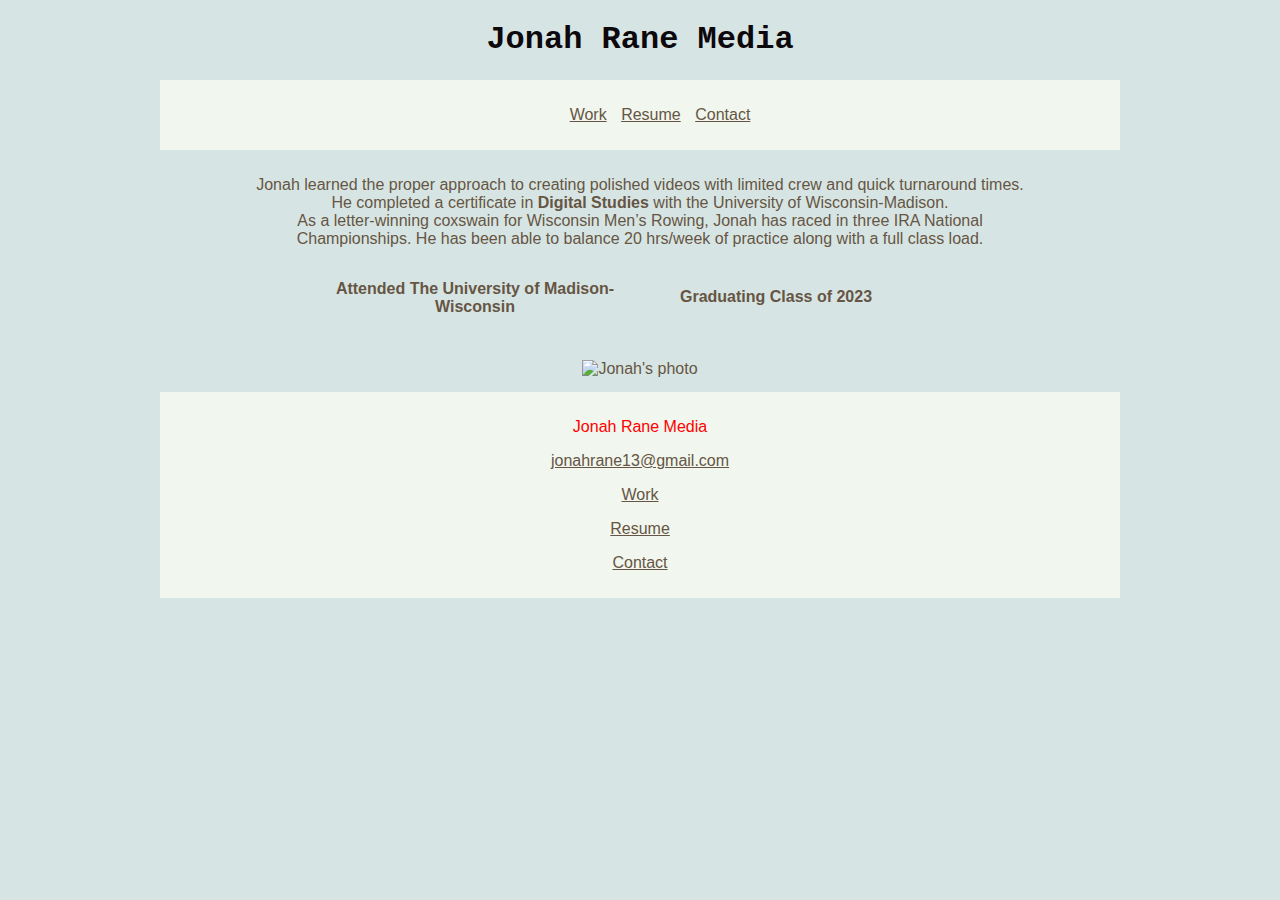
==== index.html @ c62e9184 "Web files for LIS 351" ====
<!DOCTYPE html>
<html lang="en">
<head>
	<link rel="stylesheet" href="stylesheet.css">
	<title>JonahRane</title>
<meta charset="UTF-8">
<meta name="viewport" content="width=device-width,initial-scale=1">
</head>


	<body>
		<header>
		<h1>Jonah Rane Media</h1>
		<nav>
			<ul>
				<li><a href="Work.html">Work</a></li>
				<li><a href="Resume.html">Resume</a></li>
				<li><a href="Contact.html">Contact</a>
			</ul>
		</nav>
		</header>
	<section>
<div>
	<p> Jonah learned the proper approach to creating polished videos with limited crew and quick turnaround times.<br> He completed a certificate in <b>Digital Studies</b> with the University of Wisconsin-Madison.<br> As a letter-winning coxswain for Wisconsin Men’s Rowing, Jonah has raced in three IRA National <br> Championships. He has been able to balance 20 hrs/week of practice along with a full class load.</p>
</div>

	<article class="name1">
	<p style=color:red;> <b>Attended The University of Madison-Wisconsin</b></p>
	</article>	

	<article class="image1">
	<p><img src="Jonah.PNG" alt="Jonah's photo" width="375" height="275">
	</p>
	</article>	

	<article class="name2">
	<p style=color:red;><b>Graduating Class of 2023</b></p>
	</article>

	</section>	

	<footer>
		<p style=color:red>Jonah Rane Media</p>
		<p><a href="jonahrane13@gmail.com">jonahrane13@gmail.com</a></p>
		<p><a href="Work.html">Work</a></p>
		<p><a href="Resume.html">Resume</a></p>
		<p><a href="Contact.html">Contact</a></p>
	</footer>
</body>
</html>
---- stylesheet.css ----
* {
	font-family: Arial, Verdana sans-serif;
	color: #665544;
	text-align: center;
}

h1 {
	font-family: Courier New;
	color: #0c080c;

}

body {
	width: 980px;
	margin: 0 auto;
	background-color: #d6e5e3;

}

nav {
	background-color: #f1f7ee;
	padding: 10px;
	margin: 10px;
}

li {
	display: inline;
	padding: 5px;
}

section {
	overflow: auto;
	height: 100%;
}

main {
	background-color: #f1f7ee;
	padding: 10px;
	margin: 10px;
	
}

article {
	width: 350px;

}
.name1 {
	display: flex;
	position: relative;
	left: 150px;

}

.image1 {
	width: 380px;
	float: left;
	position: relative;
	left: 300px;
	top: 12px;
	
}

.name2 {
	display: flex;
	position: relative;
	left: 150px;
	top: -60px;
	width: 200px;

}

b {
	font-weight: bold;

}

footer{
	background-color: #f1f7ee;
	text-align: center;
	padding: 10px;
	margin: 10px;

}
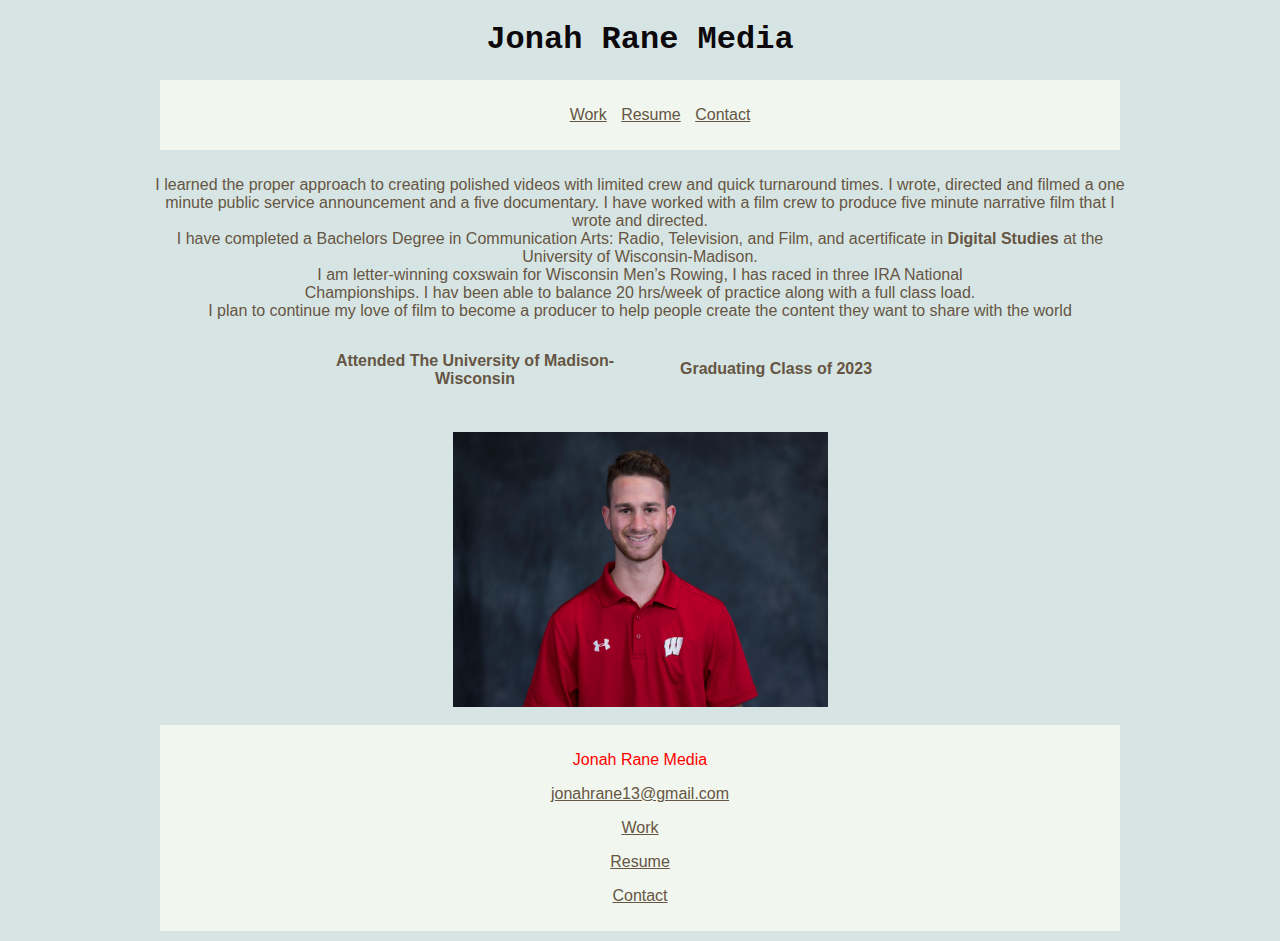
==== commit 7ecb41a4: "Update index.html" ====
--- a/index.html
+++ b/index.html
@@ -21,7 +21,7 @@
 		</header>
 	<section>
 <div>
-	<p> Jonah learned the proper approach to creating polished videos with limited crew and quick turnaround times.<br> He completed a certificate in <b>Digital Studies</b> with the University of Wisconsin-Madison.<br> As a letter-winning coxswain for Wisconsin Men’s Rowing, Jonah has raced in three IRA National <br> Championships. He has been able to balance 20 hrs/week of practice along with a full class load.</p>
+	<p> I learned the proper approach to creating polished videos with limited crew and quick turnaround times. I wrote, directed and filmed a one minute public service announcement and a five documentary. I have worked with a film crew to produce five minute narrative film that I wrote and directed. <br> I have completed a Bachelors Degree in Communication Arts: Radio, Television, and Film, and acertificate in <b>Digital Studies</b> at the University of Wisconsin-Madison.<br> I am letter-winning coxswain for Wisconsin Men’s Rowing, I has raced in three IRA National <br> Championships. I hav been able to balance 20 hrs/week of practice along with a full class load. <br> I plan to continue my love of film to become a producer to help people create the content they want to share with the world </p>
 </div>
 
 	<article class="name1">
@@ -47,4 +47,4 @@
 		<p><a href="Contact.html">Contact</a></p>
 	</footer>
 </body>
-</html>+</html>
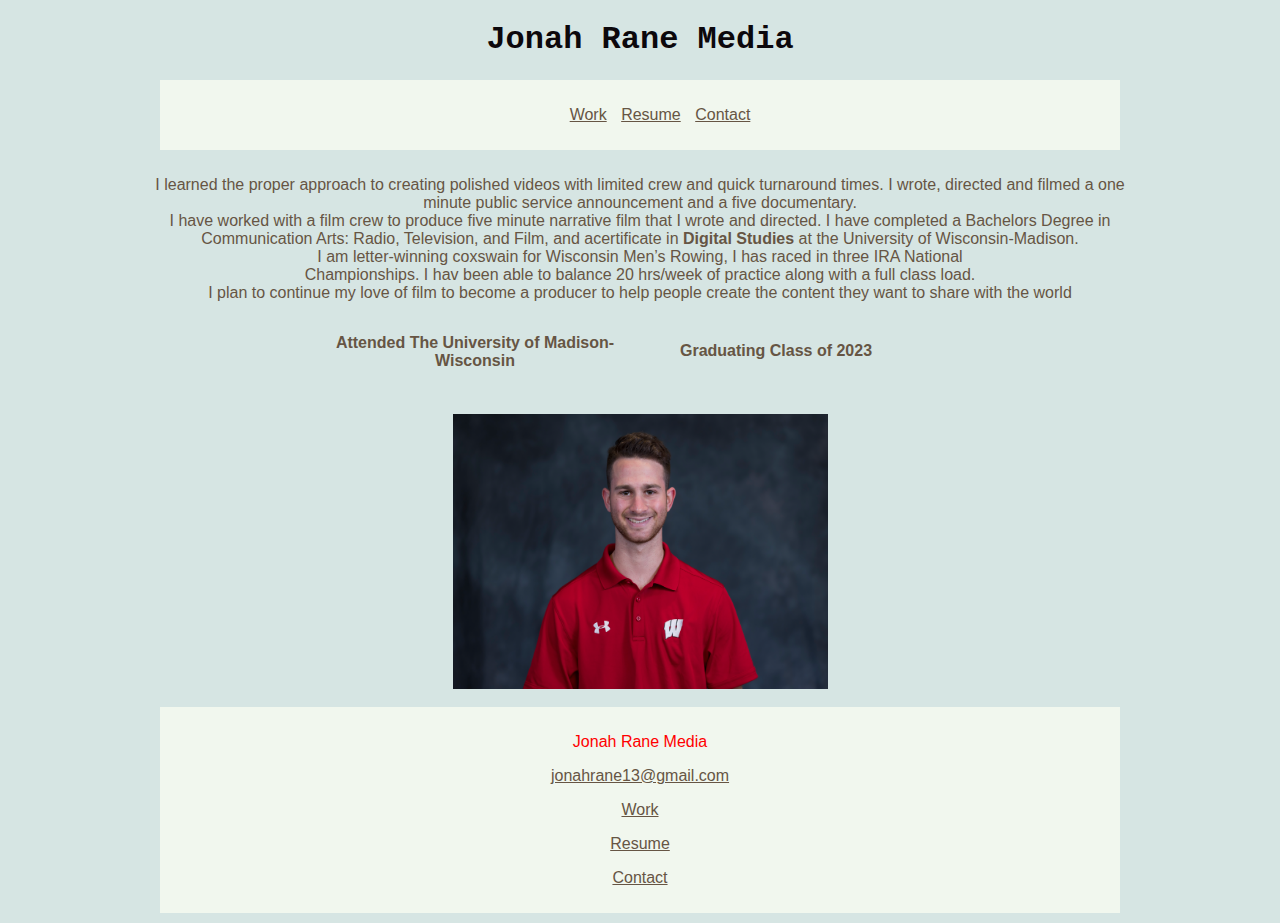
==== commit 63ba0968: "Update index.html" ====
--- a/index.html
+++ b/index.html
@@ -21,7 +21,7 @@
 		</header>
 	<section>
 <div>
-	<p> I learned the proper approach to creating polished videos with limited crew and quick turnaround times. I wrote, directed and filmed a one minute public service announcement and a five documentary. I have worked with a film crew to produce five minute narrative film that I wrote and directed. <br> I have completed a Bachelors Degree in Communication Arts: Radio, Television, and Film, and acertificate in <b>Digital Studies</b> at the University of Wisconsin-Madison.<br> I am letter-winning coxswain for Wisconsin Men’s Rowing, I has raced in three IRA National <br> Championships. I hav been able to balance 20 hrs/week of practice along with a full class load. <br> I plan to continue my love of film to become a producer to help people create the content they want to share with the world </p>
+	<p> I learned the proper approach to creating polished videos with limited crew and quick turnaround times. I wrote, directed and filmed a one minute public service announcement and a five documentary. <br> I have worked with a film crew to produce five minute narrative film that I wrote and directed.  I have completed a Bachelors Degree in Communication Arts: Radio, Television, and Film, and acertificate in <b>Digital Studies</b> at the University of Wisconsin-Madison.<br> I am letter-winning coxswain for Wisconsin Men’s Rowing, I has raced in three IRA National <br> Championships. I hav been able to balance 20 hrs/week of practice along with a full class load. <br> I plan to continue my love of film to become a producer to help people create the content they want to share with the world </p>
 </div>
 
 	<article class="name1">
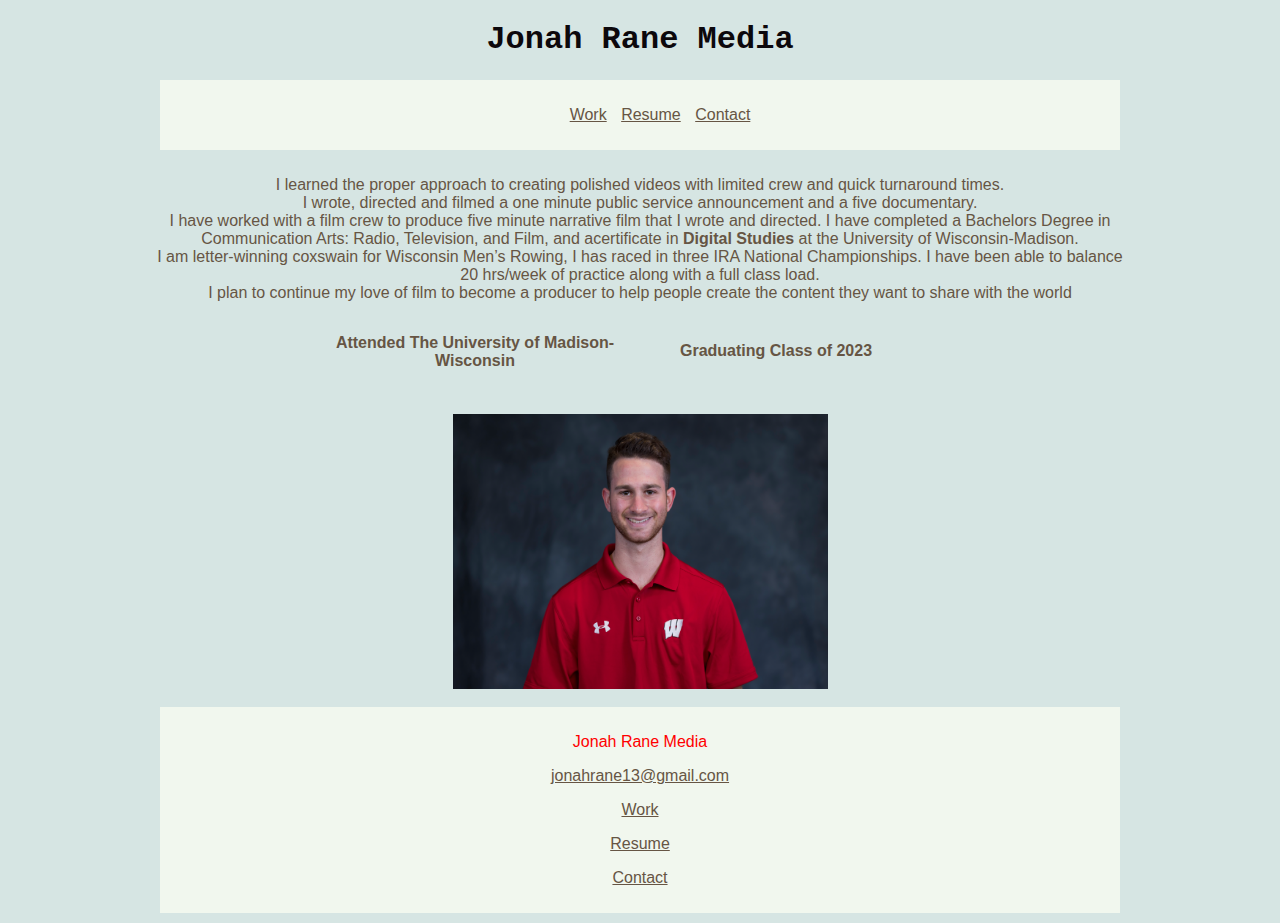
==== commit 9bc43f7e: "Update index.html" ====
--- a/index.html
+++ b/index.html
@@ -21,7 +21,7 @@
 		</header>
 	<section>
 <div>
-	<p> I learned the proper approach to creating polished videos with limited crew and quick turnaround times. I wrote, directed and filmed a one minute public service announcement and a five documentary. <br> I have worked with a film crew to produce five minute narrative film that I wrote and directed.  I have completed a Bachelors Degree in Communication Arts: Radio, Television, and Film, and acertificate in <b>Digital Studies</b> at the University of Wisconsin-Madison.<br> I am letter-winning coxswain for Wisconsin Men’s Rowing, I has raced in three IRA National <br> Championships. I hav been able to balance 20 hrs/week of practice along with a full class load. <br> I plan to continue my love of film to become a producer to help people create the content they want to share with the world </p>
+	<p> I learned the proper approach to creating polished videos with limited crew and quick turnaround times.<br> I wrote, directed and filmed a one minute public service announcement and a five documentary.<br> I have worked with a film crew to produce five minute narrative film that I wrote and directed. I have completed a Bachelors Degree in Communication Arts: Radio, Television, and Film, and acertificate in <b>Digital Studies</b> at the University of Wisconsin-Madison.<br> I am letter-winning coxswain for Wisconsin Men’s Rowing, I has raced in three IRA National Championships. I have been able to balance 20 hrs/week of practice along with a full class load. <br> I plan to continue my love of film to become a producer to help people create the content they want to share with the world </p>
 </div>
 
 	<article class="name1">
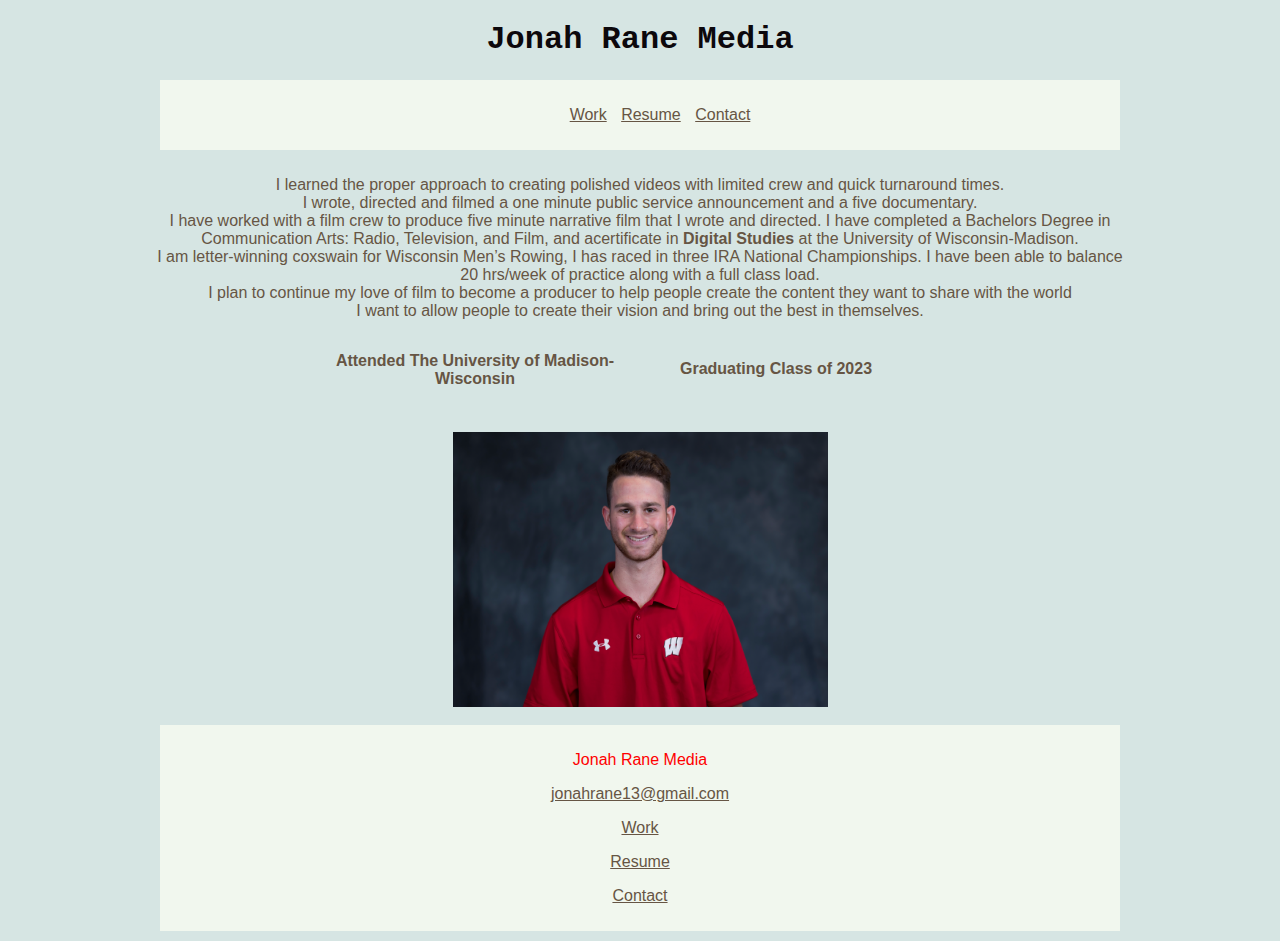
==== commit 6f3c9e95: "Update index.html" ====
--- a/index.html
+++ b/index.html
@@ -21,7 +21,7 @@
 		</header>
 	<section>
 <div>
-	<p> I learned the proper approach to creating polished videos with limited crew and quick turnaround times.<br> I wrote, directed and filmed a one minute public service announcement and a five documentary.<br> I have worked with a film crew to produce five minute narrative film that I wrote and directed. I have completed a Bachelors Degree in Communication Arts: Radio, Television, and Film, and acertificate in <b>Digital Studies</b> at the University of Wisconsin-Madison.<br> I am letter-winning coxswain for Wisconsin Men’s Rowing, I has raced in three IRA National Championships. I have been able to balance 20 hrs/week of practice along with a full class load. <br> I plan to continue my love of film to become a producer to help people create the content they want to share with the world </p>
+	<p> I learned the proper approach to creating polished videos with limited crew and quick turnaround times.<br> I wrote, directed and filmed a one minute public service announcement and a five documentary.<br> I have worked with a film crew to produce five minute narrative film that I wrote and directed. I have completed a Bachelors Degree in Communication Arts: Radio, Television, and Film, and acertificate in <b>Digital Studies</b> at the University of Wisconsin-Madison.<br> I am letter-winning coxswain for Wisconsin Men’s Rowing, I has raced in three IRA National Championships. I have been able to balance 20 hrs/week of practice along with a full class load. <br> I plan to continue my love of film to become a producer to help people create the content they want to share with the world <br> I want to allow people to create their vision and bring out the best in themselves. </p>
 </div>
 
 	<article class="name1">
